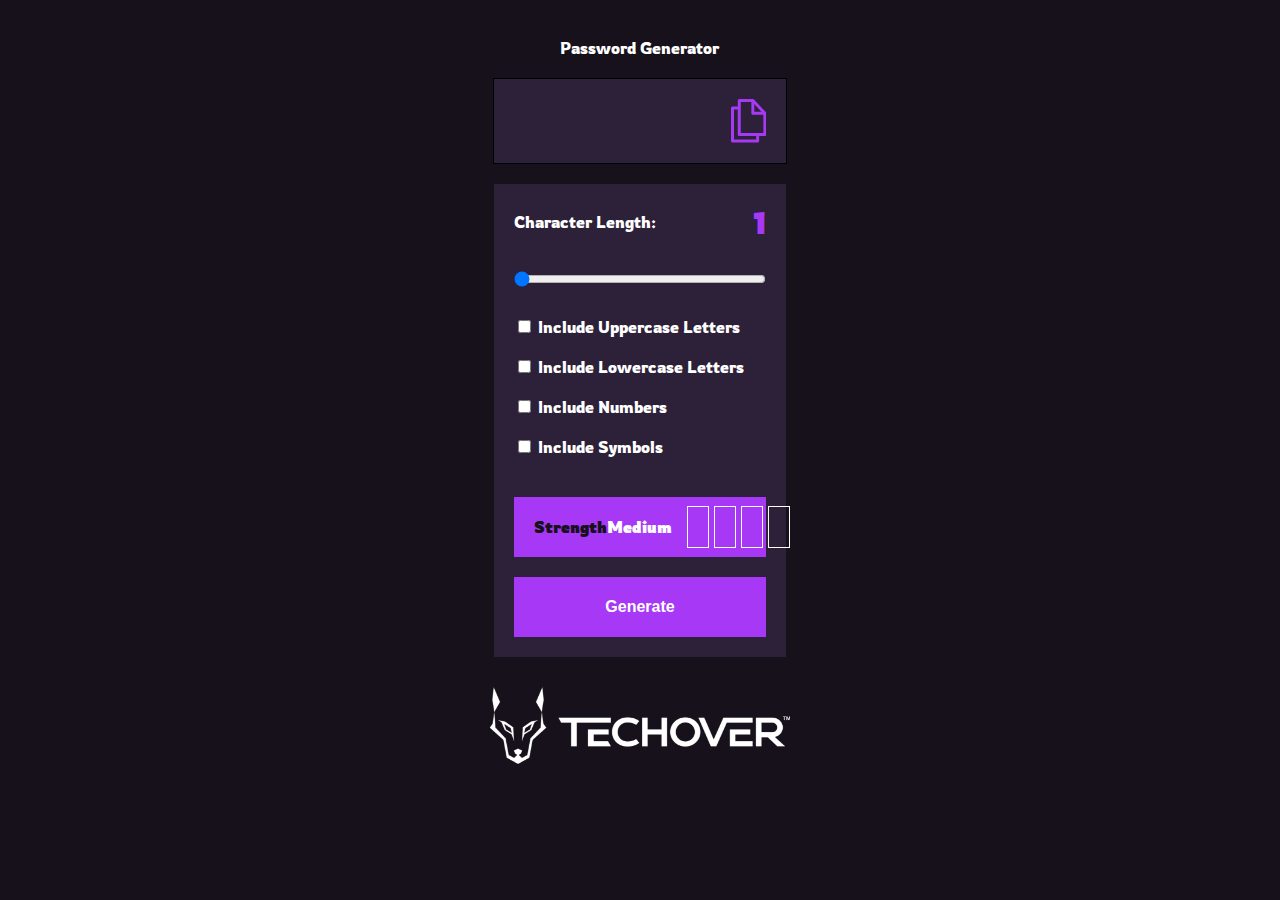
==== index.html @ bb2026a1 "Styrkefärg och checkbox" ====
<!DOCTYPE html>
<html lang="en">
<head>
  <meta charset="UTF-8" />
  <meta name="viewport" content="width=device-width, initial-scale=1.0" />
  <link rel="icon" sizes="32x32" href="./assets/images/techover.ico" />
  <link rel="stylesheet" href="style.css">
  <link rel="preconnect" href="https://fonts.googleapis.com">
  <link rel="preconnect" href="https://fonts.gstatic.com" crossorigin>
  <link href="https://fonts.googleapis.com/css2?family=Rowdies:wght@300;400;700&display=swap" rel="stylesheet">
  
  <title>LösenordsGenerator</title>
</head>
<body>
  <div class="container">
    <div>Password Generator</div>
    <div class="password">
      <div id="generated-password"></div>
      <svg xmlns="http://www.w3.org/2000/svg" width="35.373" height="43.56" viewBox="0 0 35.373 43.56">
        <g id="copy" transform="translate(-1428.197 -707.762)">
          <path id="Path_267" data-name="Path 267" d="M17657.32,370.466h18.391v6.666h-25.152V343.97h6.762v26.5Z" transform="translate(-16220.861 372.69)" fill="none" stroke="#a638f6" stroke-linejoin="round" stroke-width="3"/>
          <path id="Path_268" data-name="Path 268" d="M17702.658,341.5h7.041l-.031-21.33h-12V307.46h-13.541v7.229" transform="translate(-16247.628 401.802)" fill="none" stroke="#a638f6" stroke-linejoin="round" stroke-width="3"/>
          <path id="Path_270" data-name="Path 270" d="M18009.23,292.46l11.969,12.76" transform="translate(-16559.133 416.802)" fill="none" stroke="#a638f6" stroke-linejoin="round" stroke-width="3"/>
        </g>
      </svg>
      <div id="copy-message" class="copy-message hidden">Lösenord kopierat till urklipp!</div>
    </div>
    <div class="container2">
      <div class="password-length">
        <div>Character Length: </div> 
        <div id="slider-value">1</div>
      </div>
      <div class="slide-container">
        <input type="range" min="1" max="20" value="1" class="slider" id="myRange">
      </div>
      <div id="container3">
      <input type="checkbox" id="include-uppercase" name="inc-uppercase" value="uppercase">
      <label for="include-uppercase">Include Uppercase Letters</label><br><br>
      <input type="checkbox" id="include-lowercase" name="inc-lowercase" value="lowercase">
      <label for="include-lowercase">Include Lowercase Letters</label><br><br>
      <input type="checkbox" id="include-numbers" name="inc-numbers" value="numbers">
      <label for="include-numbers">Include Numbers</label><br><br>
      <input type="checkbox" id="include-symbols" name="inc-symbols" value="symbols">
      <label for="include-symbols">Include Symbols</label><br><br>
      </div>
      <div class="strength-box">
        <div id="strength">Strength</div> 
        <div class="strength-meter-boxes">
          <div id="strength-text">Medium</div>
          <div id="boxes">
            <div id="box-1"></div> 
            <div id="box-2"></div>
            <div id="box-3"></div>
            <div id="box-4"></div> 
          </div> 
        </div>  
      </div>
      <button id="generate-password">Generate</button>
    </div>
  </div>
  <img id="logo" src="techover-logo.png" alt="Techover Logo" />
</body>
<script src="index.js"></script>
</html>
---- style.css ----
body {
    background-color: #16111A;
    color: white;
    display: flex;
    justify-content: center;
    align-items: center;
    flex-direction: column;
    font-family: 'Rowdies', sans-serif;
}

svg {
    cursor: pointer;
}

input {
    cursor: pointer;
}

.container {
    display: flex;
    justify-content: center;
    align-items: center;
    flex-direction: column;   
    width: 20%;
    gap: 20px;
    padding: 30px;
}   

.password {
    display: flex;
    align-items: center;
    justify-content: space-between;
    border: 1px solid black;
    padding: 20px;
    background-color: #2D2039;
    width: 100%;
}

.container2 {
    display: flex;
    flex-direction: column;
    width: 100%;
    background-color: #2D2039;
    padding: 20px;
    gap: 20px;
}

.password-length {
    width: 100%;
    display: flex;
    align-items: center;
    justify-content: space-between;
    flex-direction: row;    
}

.slider {
    width: 100%; 
    color: #A638F6;
    margin: 10px 0px;
    cursor: pointer;
}

#slider-value {
    color: #A638F6;
    font-size: 30px;
    font-weight: 700;
}

#strength {
    color: #16111A;
}

.strength-box {
    background-color: #A638F6;
    width: 100%;
    display: flex;
    flex-direction: row;
    justify-content: space-around;   
    align-items: center;
    padding: 20px;
    font-weight: 700;
    font-size: medium;
    box-sizing: border-box; /* Ensures padding and border are included in the width */
    height: 60px; /* Ensure height is the same */
}

.strength-meter-boxes {
    display: flex;
    flex-direction: row;
    align-items: center;
    gap: 15px;
    background-color: transparent;
    border: #16111A;
    font-weight: 700;
    font-size: medium;
}

#boxes {
    display: flex;
    flex-direction: row;
    gap: 5px;
}

#box-1, #box-2, #box-3, #box-4 {
    border: #16111A;
    padding: 20px 10px;
    border: 1px solid white;
}

button {
    background-color: #A638F6;
    width: 100%;
    color: white;
    border: none;
    padding: 20px;
    font-weight: 700;
    font-size: medium;
    box-sizing: border-box; /* Ensures padding and border are included in the width */
    height: 60px; /* Ensure height is the same */
}

button:hover {
    background-color: #16111A;
    cursor: pointer;
}

/* Gemensam stilmall för både kryssruta och text */
.checkbox-label {
    display: flex; /* Använd flexbox-layout */
    align-items: center; /* Centrera innehållet vertikalt */
    color: white; /* Färg på texten */
    font-family: 'Rowdies', sans-serif; /* Anpassa textens font */
    font-size: 16px; /* Anpassa textens storlek efter behov */
    cursor: pointer; /* Visa pekare vid hovring */
}

/* Stil för kryssrutan */
.checkbox-label input[type="checkbox"] {
    -webkit-appearance: none;
    -moz-appearance: none;
    appearance: none;
    width: 20px;
    height: 20px;
    margin-right: 10px; /* Avstånd mellan kryssruta och text */
    border: 2px solid #A638F6; /* Färg på kryssrutans ram */
    border-radius: 5px; /* Rundade hörn för kryssrutan */
    background-color: transparent; /* Bakgrundsfärg för kryssrutan */
    cursor: pointer; /* Visa pekare vid hovring */
    outline: none; /* Ta bort fokusramen när kryssrutan är markerad */
    display: inline-block; /* Visa kryssrutan bredvid texten */
    vertical-align: middle; /* Centrera kryssrutan vertikalt */
}

/* Stil för kryssrutan när den är markerad (checked) */
.checkbox-label input[type="checkbox"]:checked {
    background-color: #A638F6; /* Färg på kryssrutan när den är markerad */
}

/* Stil för kryssrutans kryss när den är markerad */
.checkbox-label input[type="checkbox"]:checked::before {
    content: "\2713"; /* Kod för checkmark-symbolen */
    display: block; /* Visa checkmark-symbolen som blockelement */
    text-align: center; /* Centrera checkmark-symbolen horisontellt */
    color: white; /* Färg på checkmark-symbolen */
}

/* Stil för texten bredvid kryssrutan */
.checkbox-label span {
    vertical-align: middle; /* Centrera texten vertikalt i linje med kryssrutan */
}


.logo {
    gap: 10px;
}

.copy-message {
    position: fixed;
    top: 50%;
    left: 50%;
    transform: translate(-50%, -50%);
    background-color: rgba(0, 0, 0, 0.8);
    color: white;
    padding: 10px 20px;
    border-radius: 5px;
    z-index: 999;
    transition: opacity 0.3s ease-in-out;
}

.hidden {
    opacity: 0;
    pointer-events: none;
}

.rowdies-light {
    font-family: "Rowdies", sans-serif;
    font-weight: 300;
}

.rowdies-regular {
    font-family: "Rowdies", sans-serif;
    font-weight: 400;
}

.rowdies-bold {
    font-family: "Rowdies", sans-serif;
    font-weight: 700;
}
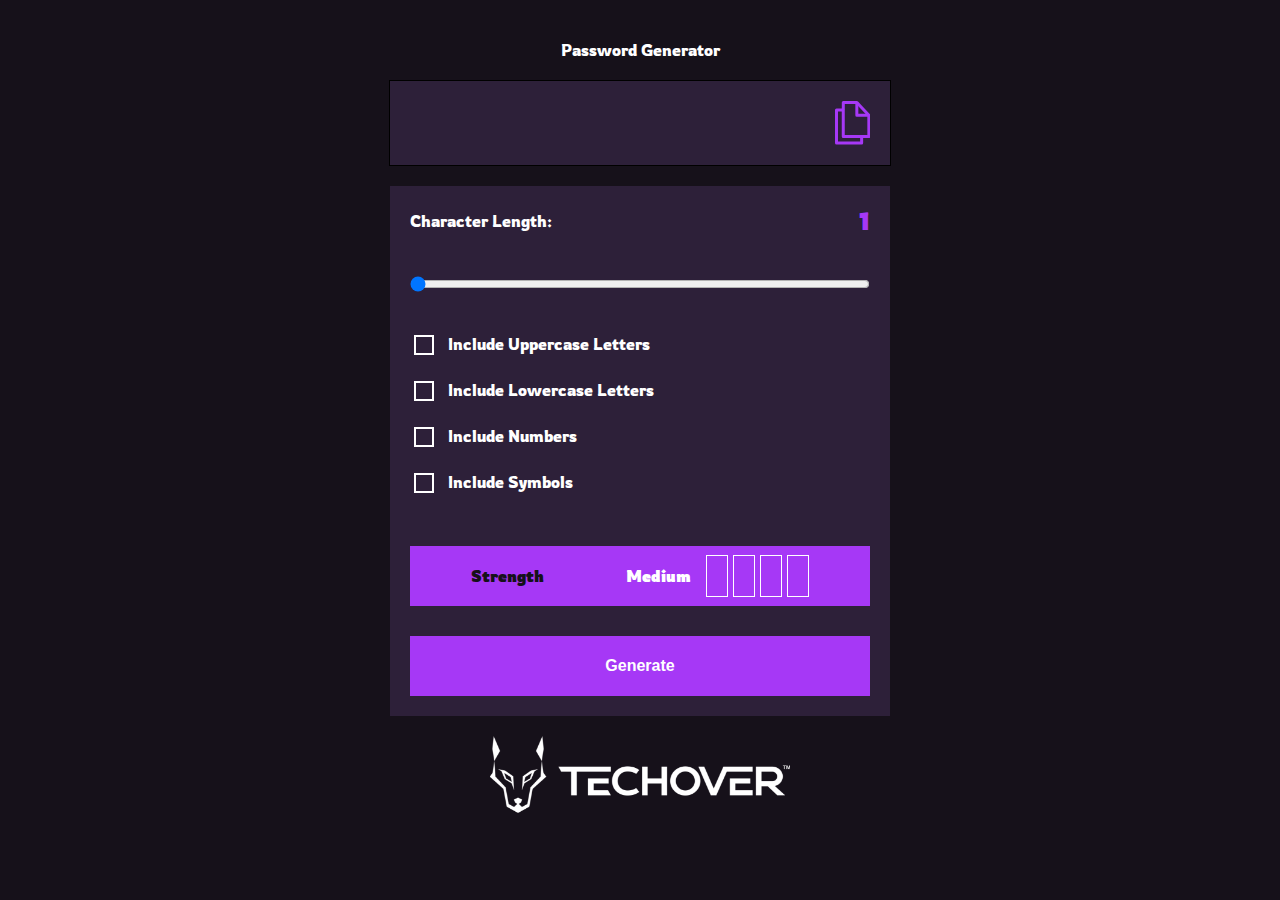
==== commit 94400cd5: "Checkbox" ====
--- a/index.html
+++ b/index.html
@@ -33,16 +33,25 @@
       <div class="slide-container">
         <input type="range" min="1" max="20" value="1" class="slider" id="myRange">
       </div>
-      <div id="container3">
-      <input type="checkbox" id="include-uppercase" name="inc-uppercase" value="uppercase">
-      <label for="include-uppercase">Include Uppercase Letters</label><br><br>
-      <input type="checkbox" id="include-lowercase" name="inc-lowercase" value="lowercase">
-      <label for="include-lowercase">Include Lowercase Letters</label><br><br>
-      <input type="checkbox" id="include-numbers" name="inc-numbers" value="numbers">
-      <label for="include-numbers">Include Numbers</label><br><br>
-      <input type="checkbox" id="include-symbols" name="inc-symbols" value="symbols">
-      <label for="include-symbols">Include Symbols</label><br><br>
+        <div id="container3">
+          <label class="checkbox-label">
+              <input type="checkbox" id="include-uppercase" name="inc-uppercase" value="uppercase">
+              <span>Include Uppercase Letters</span>
+          </label><br><br>
+          <label class="checkbox-label">
+              <input type="checkbox" id="include-lowercase" name="inc-lowercase" value="lowercase">
+              <span>Include Lowercase Letters</span>
+          </label><br><br>
+          <label class="checkbox-label">
+              <input type="checkbox" id="include-numbers" name="inc-numbers" value="numbers">
+              <span>Include Numbers</span>
+          </label><br><br>
+          <label class="checkbox-label">
+              <input type="checkbox" id="include-symbols" name="inc-symbols" value="symbols">
+              <span>Include Symbols</span>
+          </label><br><br>
       </div>
+      
       <div class="strength-box">
         <div id="strength">Strength</div> 
         <div class="strength-meter-boxes">
@@ -56,7 +65,7 @@
         </div>  
       </div>
       <button id="generate-password">Generate</button>
-    </div>
+    
   </div>
   <img id="logo" src="techover-logo.png" alt="Techover Logo" />
 </body>
--- a/style.css
+++ b/style.css
@@ -6,6 +6,9 @@
     align-items: center;
     flex-direction: column;
     font-family: 'Rowdies', sans-serif;
+    padding: 20px; /* Add padding for smaller screens */
+    margin: 0;
+    box-sizing: border-box;
 }
 
 svg {
@@ -21,10 +24,12 @@
     justify-content: center;
     align-items: center;
     flex-direction: column;   
-    width: 20%;
+    width: 80%; /* Adjusted for responsiveness */
+    max-width: 500px; /* Ensure it doesn't get too wide */
     gap: 20px;
-    padding: 30px;
-}   
+    padding: 20px; /* Reduced padding for smaller screens */
+    box-sizing: border-box;
+}
 
 .password {
     display: flex;
@@ -42,7 +47,7 @@
     width: 100%;
     background-color: #2D2039;
     padding: 20px;
-    gap: 20px;
+    gap: 30px;
 }
 
 .password-length {
@@ -62,7 +67,7 @@
 
 #slider-value {
     color: #A638F6;
-    font-size: 30px;
+    font-size: 1.5em; /* Use relative units */
     font-weight: 700;
 }
 
@@ -124,50 +129,50 @@
     cursor: pointer;
 }
 
-/* Gemensam stilmall för både kryssruta och text */
-.checkbox-label {
-    display: flex; /* Använd flexbox-layout */
-    align-items: center; /* Centrera innehållet vertikalt */
-    color: white; /* Färg på texten */
-    font-family: 'Rowdies', sans-serif; /* Anpassa textens font */
-    font-size: 16px; /* Anpassa textens storlek efter behov */
-    cursor: pointer; /* Visa pekare vid hovring */
-}
-
-/* Stil för kryssrutan */
+/* Stil för checkboxarna */
 .checkbox-label input[type="checkbox"] {
     -webkit-appearance: none;
     -moz-appearance: none;
     appearance: none;
     width: 20px;
     height: 20px;
-    margin-right: 10px; /* Avstånd mellan kryssruta och text */
-    border: 2px solid #A638F6; /* Färg på kryssrutans ram */
-    border-radius: 5px; /* Rundade hörn för kryssrutan */
-    background-color: transparent; /* Bakgrundsfärg för kryssrutan */
+    margin-right: 10px; /* Avstånd mellan checkbox och text */
+    border: 2px solid white; /* Färg på checkboxens ram */
+    background-color: transparent; /* Bakgrundsfärg för checkboxen */
     cursor: pointer; /* Visa pekare vid hovring */
-    outline: none; /* Ta bort fokusramen när kryssrutan är markerad */
-    display: inline-block; /* Visa kryssrutan bredvid texten */
-    vertical-align: middle; /* Centrera kryssrutan vertikalt */
-}
-
-/* Stil för kryssrutan när den är markerad (checked) */
+    outline: none; /* Ta bort fokusramen när checkboxen är markerad */
+    display: inline-block; /* Visa checkboxen bredvid texten */
+    vertical-align: middle; /* Centrera checkboxen vertikalt */
+    position: relative; /* Position för SVG-ikonen */
+}
+
+/* Stil för checkboxarna när de är markerade (checked) */
 .checkbox-label input[type="checkbox"]:checked {
-    background-color: #A638F6; /* Färg på kryssrutan när den är markerad */
-}
-
-/* Stil för kryssrutans kryss när den är markerad */
+    background-color: #A638F6; /* Färg på checkboxen när den är markerad */
+    border: 2px solid #A638F6; /* Ändra ramfärg för markerad checkbox */
+}
+
+/* Lägg till SVG-ikonen när checkboxen är markerad */
 .checkbox-label input[type="checkbox"]:checked::before {
-    content: "\2713"; /* Kod för checkmark-symbolen */
-    display: block; /* Visa checkmark-symbolen som blockelement */
-    text-align: center; /* Centrera checkmark-symbolen horisontellt */
-    color: white; /* Färg på checkmark-symbolen */
-}
-
-/* Stil för texten bredvid kryssrutan */
+    content: '';
+    display: block;
+    position: absolute;
+    top: 50%;
+    left: 50%;
+    width: 14px; /* Justera storleken på SVG-ikonen efter behov */
+    height: 14px;
+    transform: translate(-50%, -50%);
+    background-image: url('data:image/svg+xml;utf8,<svg xmlns="http://www.w3.org/2000/svg" viewBox="0 0 24 24" fill="none" stroke="%2316111A" stroke-width="3" stroke-linecap="round" stroke-linejoin="round"><polyline points="20 6 9 17 4 12"/></svg>');
+    background-size: contain;
+    background-repeat: no-repeat;
+}
+
+/* Stil för texten bredvid checkboxen */
 .checkbox-label span {
-    vertical-align: middle; /* Centrera texten vertikalt i linje med kryssrutan */
-}
+    vertical-align: middle; /* Centrera texten vertikalt i linje med checkboxen */
+}
+
+
 
 
 .logo {
@@ -206,3 +211,36 @@
     font-family: "Rowdies", sans-serif;
     font-weight: 700;
 }
+
+/* Media Queries for Responsiveness */
+@media (max-width: 768px) {
+    .container {
+        width: 100%;
+    }
+
+    .strength-box,
+    button {
+        height: auto; /* Ensure it scales with content */
+    }
+
+    .password {
+        flex-direction: row; /* Stack elements vertically */
+        align-items: center; /* Center align the elements */
+        width: 100%; /* Make it the same width as container2 */
+    }
+
+    .password-length {
+        flex-direction: row; /* Stack elements vertically */
+        align-items: start;
+        gap: 5px;
+    }
+
+    .strength-meter-boxes {
+        flex-direction: column;
+        gap: 5px;
+    }
+
+    .checkbox-label {
+        font-size: 0.9em; /* Adjust font size for smaller screens */
+    }
+}
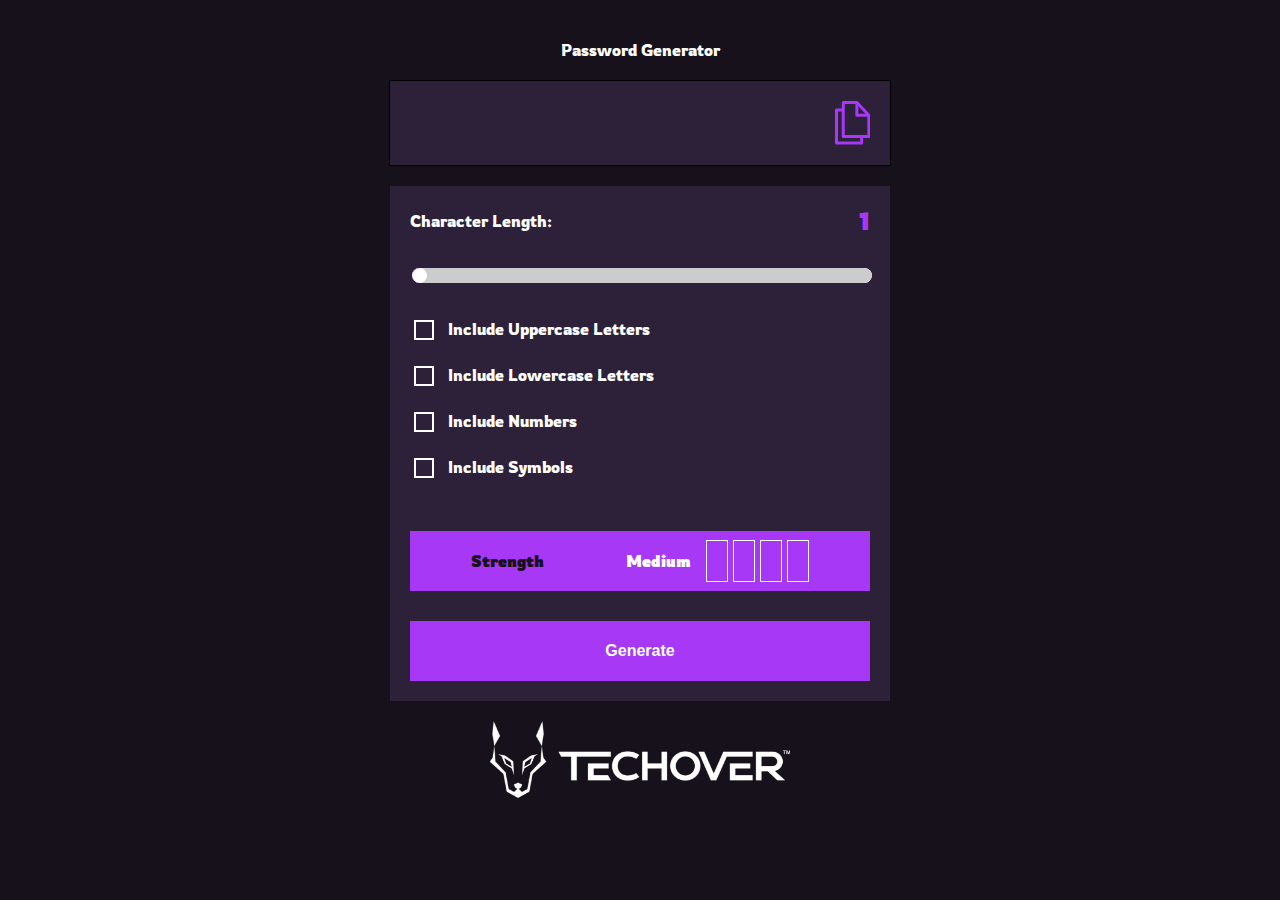
==== commit 72f7e149: "Slider" ====
--- a/index.html
+++ b/index.html
@@ -30,8 +30,8 @@
         <div>Character Length: </div> 
         <div id="slider-value">1</div>
       </div>
-      <div class="slide-container">
-        <input type="range" min="1" max="20" value="1" class="slider" id="myRange">
+      <div class="range">  
+        <input type="range" id="range1" min="1" max="20" value="1"/>
       </div>
         <div id="container3">
           <label class="checkbox-label">
@@ -65,6 +65,7 @@
         </div>  
       </div>
       <button id="generate-password">Generate</button>
+   
     
   </div>
   <img id="logo" src="techover-logo.png" alt="Techover Logo" />
--- a/style.css
+++ b/style.css
@@ -172,8 +172,49 @@
     vertical-align: middle; /* Centrera texten vertikalt i linje med checkboxen */
 }
 
-
-
+#range1 {
+    -webkit-appearance: none;
+    appearance: none; 
+    width: 100%;
+    cursor: pointer;
+    outline: none;
+    overflow: hidden;
+    border-radius: 16px;
+  }
+  
+  #range1::-webkit-slider-runnable-track {
+    height: 15px;
+    background: #ccc;
+    border-radius: 16px;
+  }
+  
+  #range1::-moz-range-track {
+    height: 15px;
+    background: #ccc;
+    border-radius: 16px;
+  }
+  
+  #range1::-webkit-slider-thumb {
+    -webkit-appearance: none;
+    appearance: none; 
+    height: 15px;
+    width: 15px;
+    background-color: #fff;
+    border-radius: 50%;
+    border: 2px solid #fff;
+    box-shadow: -407px 0 0 400px #A638F6;
+  }
+  
+  #range1::-moz-range-thumb {
+    height: 15px;
+    width: 15px;
+    background-color: #fff;
+    border-radius: 50%;
+    border: 1px solid #fff;
+    box-shadow: -407px 0 0 400px #A638F6;
+  }
+  
+  
 
 .logo {
     gap: 10px;
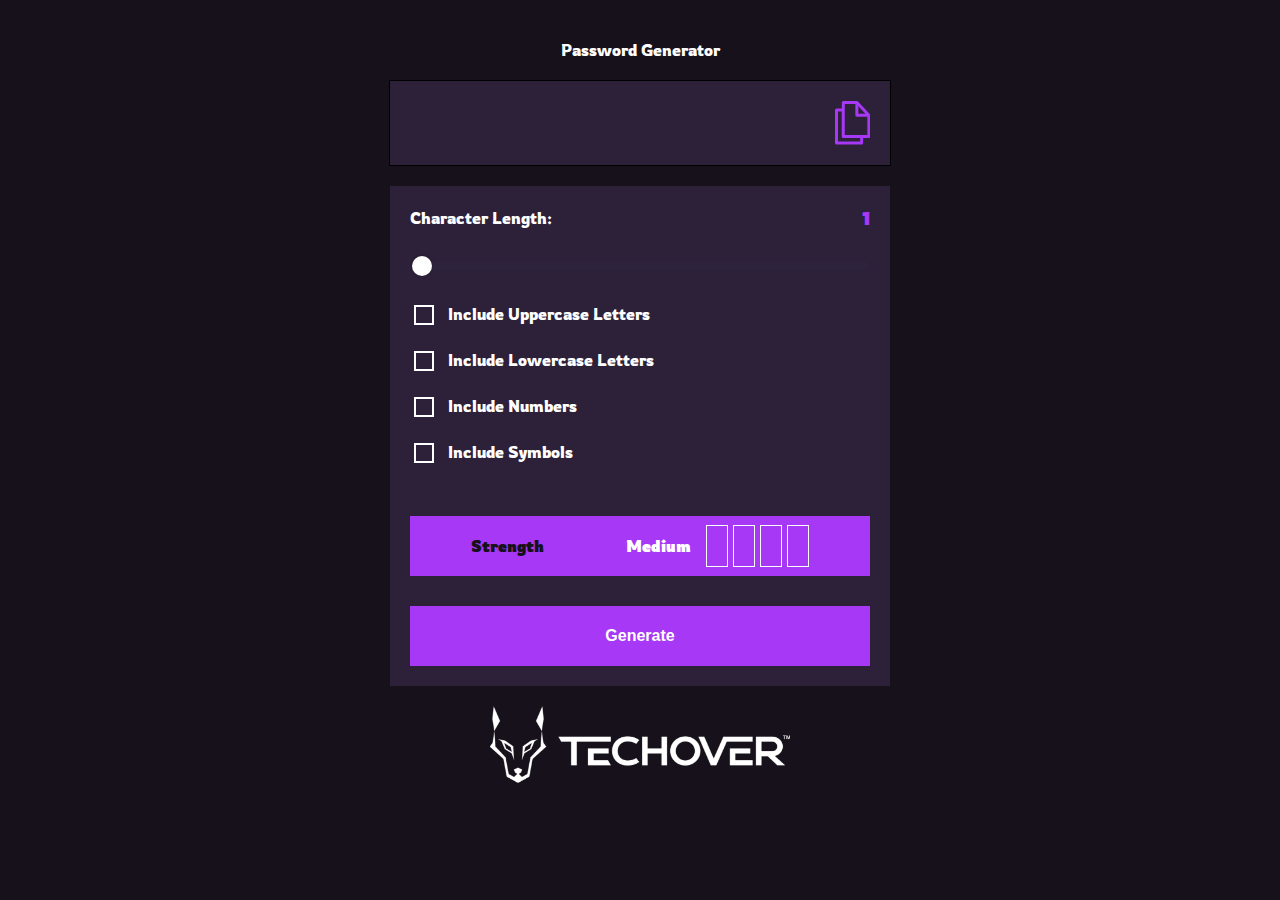
==== commit 5a2b86da: "Fixed Slider" ====
--- a/index.html
+++ b/index.html
@@ -30,8 +30,8 @@
         <div>Character Length: </div> 
         <div id="slider-value">1</div>
       </div>
-      <div class="range">  
-        <input type="range" id="range1" min="1" max="20" value="1"/>
+      <div class="slider-container">
+        <input type="range" id="range1" min="1" max="20" value="10" />
       </div>
         <div id="container3">
           <label class="checkbox-label">
--- a/style.css
+++ b/style.css
@@ -67,7 +67,7 @@
 
 #slider-value {
     color: #A638F6;
-    font-size: 1.5em; /* Use relative units */
+    font-size: 4em; /* Use relative units */
     font-weight: 700;
 }
 
@@ -172,49 +172,65 @@
     vertical-align: middle; /* Centrera texten vertikalt i linje med checkboxen */
 }
 
-#range1 {
+.label {
+    font-size: 1.2em;
+    margin-bottom: 10px;
+  }
+  
+  .slider-container {
+    display: flex;
+    align-items: center;
+    justify-content: space-between;
+    width: 100%;
+  }
+  
+  #range1 {
     -webkit-appearance: none;
-    appearance: none; 
-    width: 100%;
-    cursor: pointer;
+    appearance: none;
+    width: 100%; /* Full width of the container */
+    height: 8px;
+    background: linear-gradient(to right, #A638F6 0%, #2e233d 0%);
+    cursor: pointer;
+    border-radius: 5px;
     outline: none;
-    overflow: hidden;
-    border-radius: 16px;
+    transition: background 0.3s ease-in-out;
   }
   
   #range1::-webkit-slider-runnable-track {
-    height: 15px;
-    background: #ccc;
-    border-radius: 16px;
+    height: 8px;
+    background: transparent;
   }
   
   #range1::-moz-range-track {
-    height: 15px;
-    background: #ccc;
-    border-radius: 16px;
+    height: 8px;
+    background: transparent;
   }
   
   #range1::-webkit-slider-thumb {
     -webkit-appearance: none;
-    appearance: none; 
-    height: 15px;
-    width: 15px;
+    appearance: none;
+    width: 20px;
+    height: 20px;
     background-color: #fff;
     border-radius: 50%;
-    border: 2px solid #fff;
-    box-shadow: -407px 0 0 400px #A638F6;
+    box-shadow: 0 0 2px rgba(0, 0, 0, 0.5);
+    margin-top: -6px; /* Centers the thumb */
   }
   
   #range1::-moz-range-thumb {
-    height: 15px;
-    width: 15px;
+    width: 20px;
+    height: 20px;
     background-color: #fff;
     border-radius: 50%;
-    border: 1px solid #fff;
-    box-shadow: -407px 0 0 400px #A638F6;
-  }
-  
-  
+    box-shadow: 0 0 2px rgba(0, 0, 0, 0.5);
+  }
+  
+  #slider-value {
+    font-size: 1.2em;
+    color: #A638F6;
+    margin-left: 10px; /* Space between slider and value */
+  }
+
 
 .logo {
     gap: 10px;
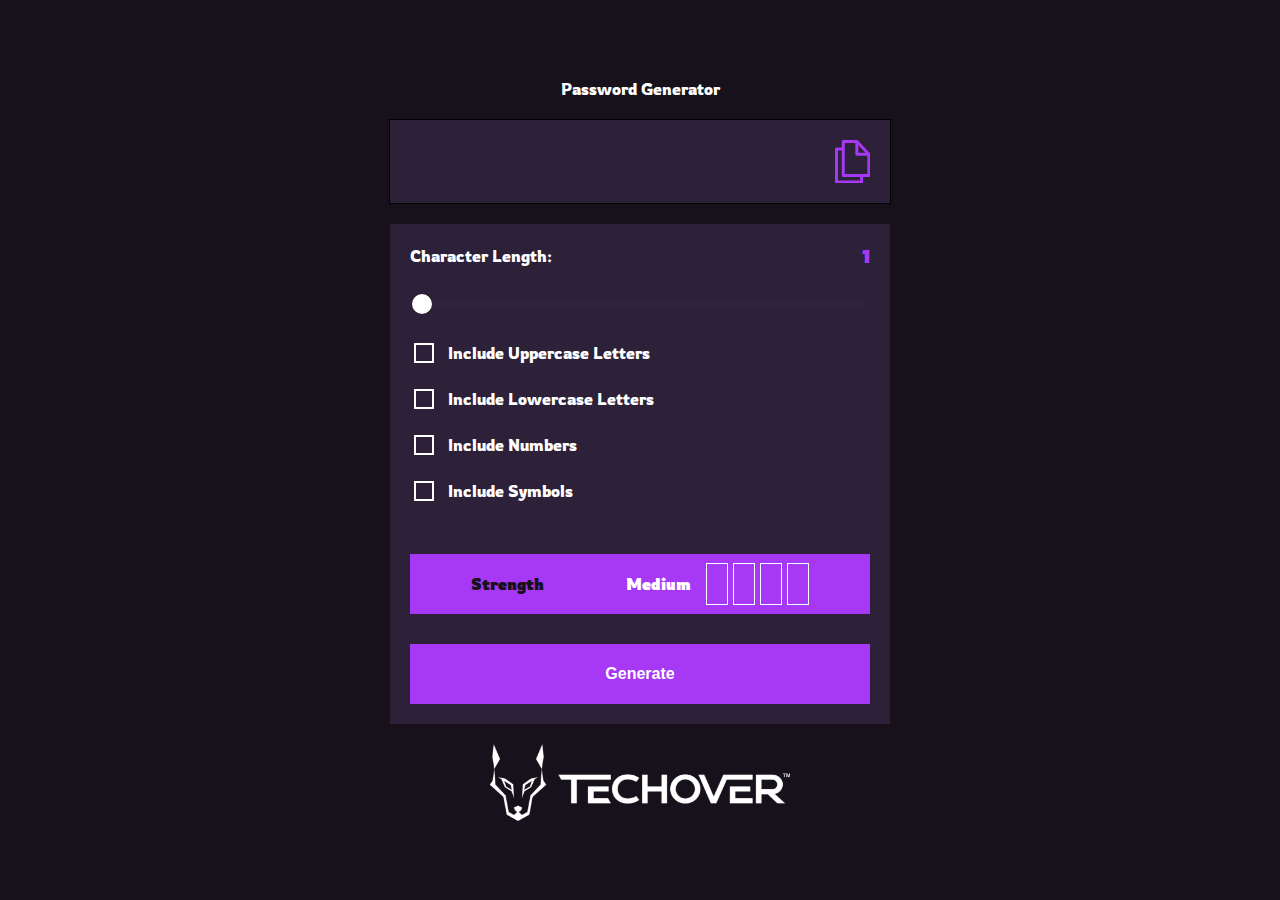
==== commit d20f43fe: "Responsiv 3" ====
--- a/index.html
+++ b/index.html
@@ -12,7 +12,9 @@
   <title>LösenordsGenerator</title>
 </head>
 <body>
+  <div id="message" class="hidden"></div>
   <div class="container">
+    
     <div>Password Generator</div>
     <div class="password">
       <div id="generated-password"></div>
@@ -33,7 +35,7 @@
       <div class="slider-container">
         <input type="range" id="range1" min="1" max="20" value="10" />
       </div>
-        <div id="container3">
+        <div class="container3">
           <label class="checkbox-label">
               <input type="checkbox" id="include-uppercase" name="inc-uppercase" value="uppercase">
               <span>Include Uppercase Letters</span>
@@ -65,8 +67,6 @@
         </div>  
       </div>
       <button id="generate-password">Generate</button>
-   
-    
   </div>
   <img id="logo" src="techover-logo.png" alt="Techover Logo" />
 </body>
--- a/style.css
+++ b/style.css
@@ -9,6 +9,7 @@
     padding: 20px; /* Add padding for smaller screens */
     margin: 0;
     box-sizing: border-box;
+    height: 100vh;
 }
 
 svg {
@@ -75,6 +76,15 @@
     color: #16111A;
 }
 
+
+/* .container3 {
+    display: flex;
+    flex-direction: column;
+    justify-content: center;
+    
+} */
+
+
 .strength-box {
     background-color: #A638F6;
     width: 100%;
@@ -120,14 +130,25 @@
     padding: 20px;
     font-weight: 700;
     font-size: medium;
-    box-sizing: border-box; /* Ensures padding and border are included in the width */
-    height: 60px; /* Ensure height is the same */
+    box-sizing: border-box; /* Säkerställer att padding och border inkluderas i bredden */
+    height: 60px; /* Säkerställer samma höjd */
+    cursor: pointer; /* Ändra markörens ikon till en hand */
+    transition: background-color 0.3s ease; /* Gör övergången för bakgrundsfärgen jämn */
 }
 
 button:hover {
     background-color: #16111A;
-    cursor: pointer;
-}
+}
+
+button:active {
+    background-color: #A638F6; /* Återställ till grundfärgen när knappen klickas på */
+}
+
+button.clicked {
+    background-color: #A638F6; /* Återställ till grundfärgen när knappen klickas på */
+}
+
+
 
 /* Stil för checkboxarna */
 .checkbox-label input[type="checkbox"] {
@@ -237,7 +258,7 @@
 }
 
 .copy-message {
-    position: fixed;
+    position: absolute; /* Change from fixed to absolute */
     top: 50%;
     left: 50%;
     transform: translate(-50%, -50%);
@@ -249,10 +270,33 @@
     transition: opacity 0.3s ease-in-out;
 }
 
+
 .hidden {
+ 
+    visibility: hidden;
     opacity: 0;
     pointer-events: none;
-}
+    transition: opacity 0.3s ease-in-out;
+  }
+
+
+
+
+#message {
+  color: #A638F6;
+  display: none;
+  font-size: smaller;
+  position: absolute;
+  top:5vh;
+  
+}
+  
+  .visible {
+    visibility: visible;
+    opacity: 1;
+    pointer-events: all;
+    transition: opacity 0.3s ease-in-out;
+  }
 
 .rowdies-light {
     font-family: "Rowdies", sans-serif;
@@ -271,13 +315,25 @@
 
 /* Media Queries for Responsiveness */
 @media (max-width: 768px) {
+
+    body {
+        height:100vh;
+    }
     .container {
         width: 100%;
-    }
-
-    .strength-box,
-    button {
-        height: auto; /* Ensure it scales with content */
+        gap:15px;
+    }
+
+    .container2 {
+        gap:10px;
+    }
+
+    .strength-box{
+    height: 60px;
+    }
+
+    .generated-password{
+        font-size: 16px;
     }
 
     .password {
@@ -293,11 +349,33 @@
     }
 
     .strength-meter-boxes {
-        flex-direction: column;
+        flex-direction: row; /* Ändrad till rad layout */
         gap: 5px;
+        font-size: smaller; /* Mindre textstorlek för boxes */
+    }
+
+    #boxes {
+        gap: 3px; /* Minska avståndet mellan boxarna */
+    }
+
+    #box-1, #box-2, #box-3, #box-4 {
+        padding: 10px 5px; /* Minska padding för boxarna */
+    }
+
+    #strength {
+        font-size: smaller; /* Mindre textstorlek för strength-text */
     }
 
     .checkbox-label {
         font-size: 0.9em; /* Adjust font size for smaller screens */
     }
-}
+
+    img {
+        width: 100px;
+    }
+    #message {
+        top:2vh;
+        
+      }
+}
+
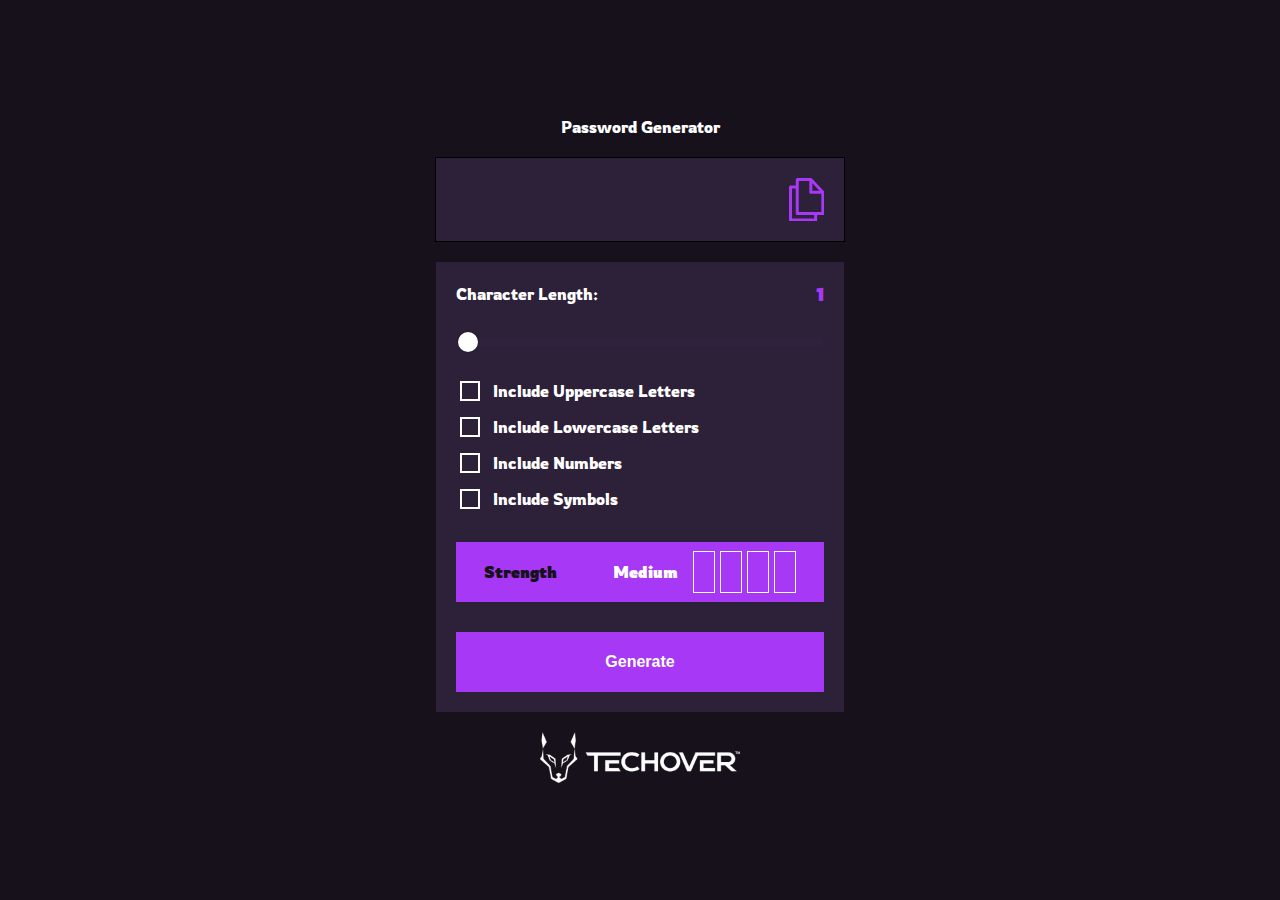
==== commit 41f999fc: "Responsiv 4" ====
--- a/index.html
+++ b/index.html
@@ -13,6 +13,7 @@
 </head>
 <body>
   <div id="message" class="hidden"></div>
+  <div id="copy-message" class="copy-message hidden">Copied password</div>
   <div class="container">
     
     <div>Password Generator</div>
@@ -25,7 +26,7 @@
           <path id="Path_270" data-name="Path 270" d="M18009.23,292.46l11.969,12.76" transform="translate(-16559.133 416.802)" fill="none" stroke="#a638f6" stroke-linejoin="round" stroke-width="3"/>
         </g>
       </svg>
-      <div id="copy-message" class="copy-message hidden">Lösenord kopierat till urklipp!</div>
+     
     </div>
     <div class="container2">
       <div class="password-length">
@@ -38,20 +39,20 @@
         <div class="container3">
           <label class="checkbox-label">
               <input type="checkbox" id="include-uppercase" name="inc-uppercase" value="uppercase">
-              <span>Include Uppercase Letters</span>
-          </label><br><br>
+              <div>Include Uppercase Letters</div>
+          </label>
           <label class="checkbox-label">
               <input type="checkbox" id="include-lowercase" name="inc-lowercase" value="lowercase">
-              <span>Include Lowercase Letters</span>
-          </label><br><br>
+              <div>Include Lowercase Letters</div>
+          </label>
           <label class="checkbox-label">
               <input type="checkbox" id="include-numbers" name="inc-numbers" value="numbers">
-              <span>Include Numbers</span>
-          </label><br><br>
+              <div>Include Numbers</div>
+          </label>
           <label class="checkbox-label">
               <input type="checkbox" id="include-symbols" name="inc-symbols" value="symbols">
-              <span>Include Symbols</span>
-          </label><br><br>
+              <div>Include Symbols</div>
+          </label>
       </div>
       
       <div class="strength-box">
--- a/style.css
+++ b/style.css
@@ -10,6 +10,11 @@
     margin: 0;
     box-sizing: border-box;
     height: 100vh;
+    gap:10px;
+}
+
+img {
+    width: 200px;
 }
 
 svg {
@@ -39,13 +44,13 @@
     border: 1px solid black;
     padding: 20px;
     background-color: #2D2039;
-    width: 100%;
+    width: 80%;
 }
 
 .container2 {
     display: flex;
     flex-direction: column;
-    width: 100%;
+    width: 80%;
     background-color: #2D2039;
     padding: 20px;
     gap: 30px;
@@ -77,12 +82,7 @@
 }
 
 
-/* .container3 {
-    display: flex;
-    flex-direction: column;
-    justify-content: center;
-    
-} */
+
 
 
 .strength-box {
@@ -92,7 +92,6 @@
     flex-direction: row;
     justify-content: space-around;   
     align-items: center;
-    padding: 20px;
     font-weight: 700;
     font-size: medium;
     box-sizing: border-box; /* Ensures padding and border are included in the width */
@@ -148,7 +147,20 @@
     background-color: #A638F6; /* Återställ till grundfärgen när knappen klickas på */
 }
 
-
+.container3 {
+    display: flex;
+    flex-direction: column;
+    justify-content: center;
+    gap:10px;
+    
+}
+
+.checkbox-label {
+    display: flex;
+    flex-direction: row;
+    gap:10px;
+    align-items: center;
+}
 
 /* Stil för checkboxarna */
 .checkbox-label input[type="checkbox"] {
@@ -157,7 +169,6 @@
     appearance: none;
     width: 20px;
     height: 20px;
-    margin-right: 10px; /* Avstånd mellan checkbox och text */
     border: 2px solid white; /* Färg på checkboxens ram */
     background-color: transparent; /* Bakgrundsfärg för checkboxen */
     cursor: pointer; /* Visa pekare vid hovring */
@@ -253,9 +264,7 @@
   }
 
 
-.logo {
-    gap: 10px;
-}
+
 
 .copy-message {
     position: absolute; /* Change from fixed to absolute */
@@ -325,6 +334,7 @@
     }
 
     .container2 {
+        width: 100%;
         gap:10px;
     }
 
@@ -371,7 +381,7 @@
     }
 
     img {
-        width: 100px;
+        width: 130px;
     }
     #message {
         top:2vh;
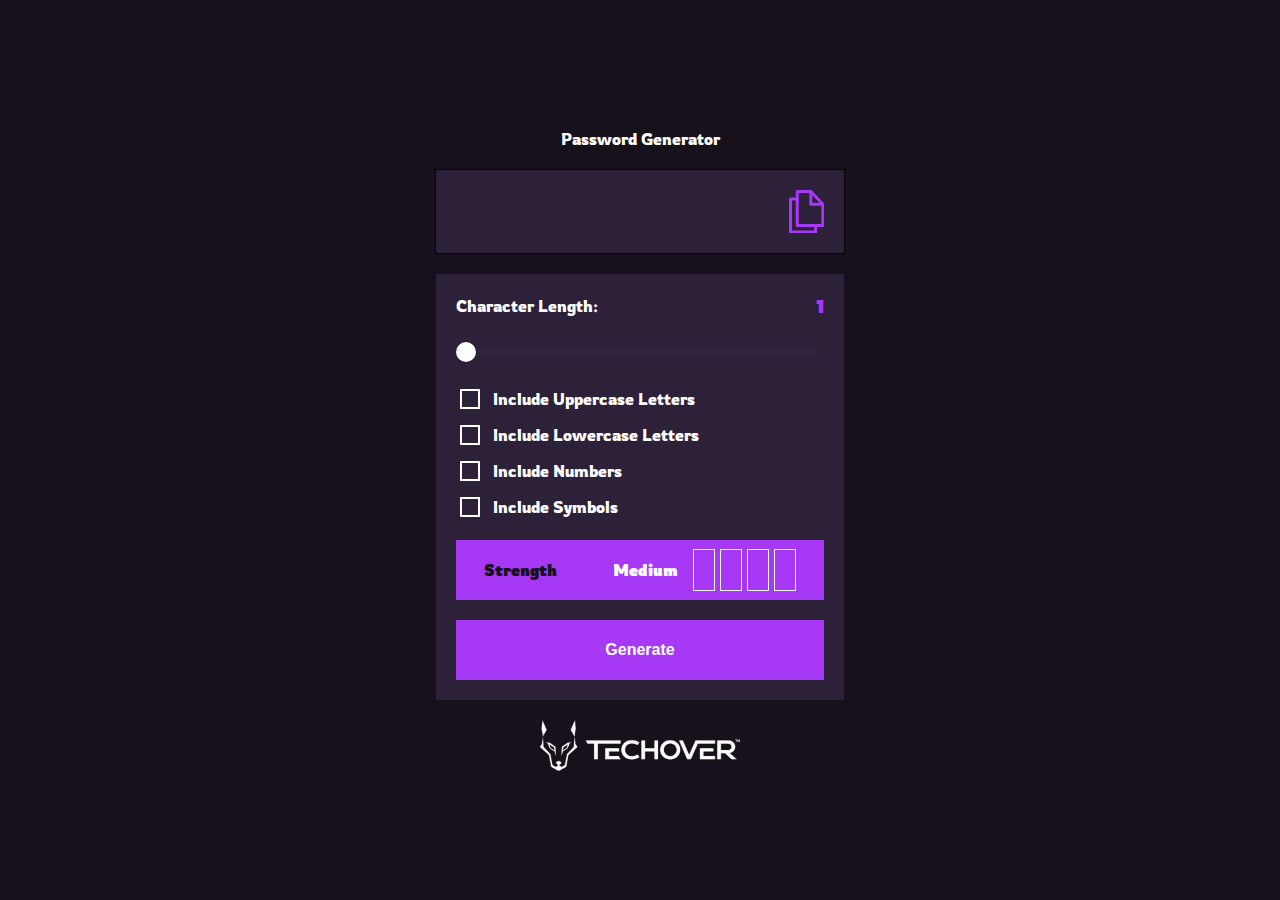
==== commit 40d4e4c2: "Meddelanden" ====
--- a/index.html
+++ b/index.html
@@ -13,7 +13,7 @@
 </head>
 <body>
   <div id="message" class="hidden"></div>
-  <div id="copy-message" class="copy-message hidden">Copied password</div>
+  <div id="copy-message" class="copy-message hidden"></div>
   <div class="container">
     
     <div>Password Generator</div>
--- a/style.css
+++ b/style.css
@@ -53,7 +53,7 @@
     width: 80%;
     background-color: #2D2039;
     padding: 20px;
-    gap: 30px;
+    gap: 20px;
 }
 
 .password-length {
@@ -219,7 +219,8 @@
   #range1 {
     -webkit-appearance: none;
     appearance: none;
-    width: 100%; /* Full width of the container */
+    margin: 10px 0px;
+    width: 100%; 
     height: 8px;
     background: linear-gradient(to right, #A638F6 0%, #2e233d 0%);
     cursor: pointer;
